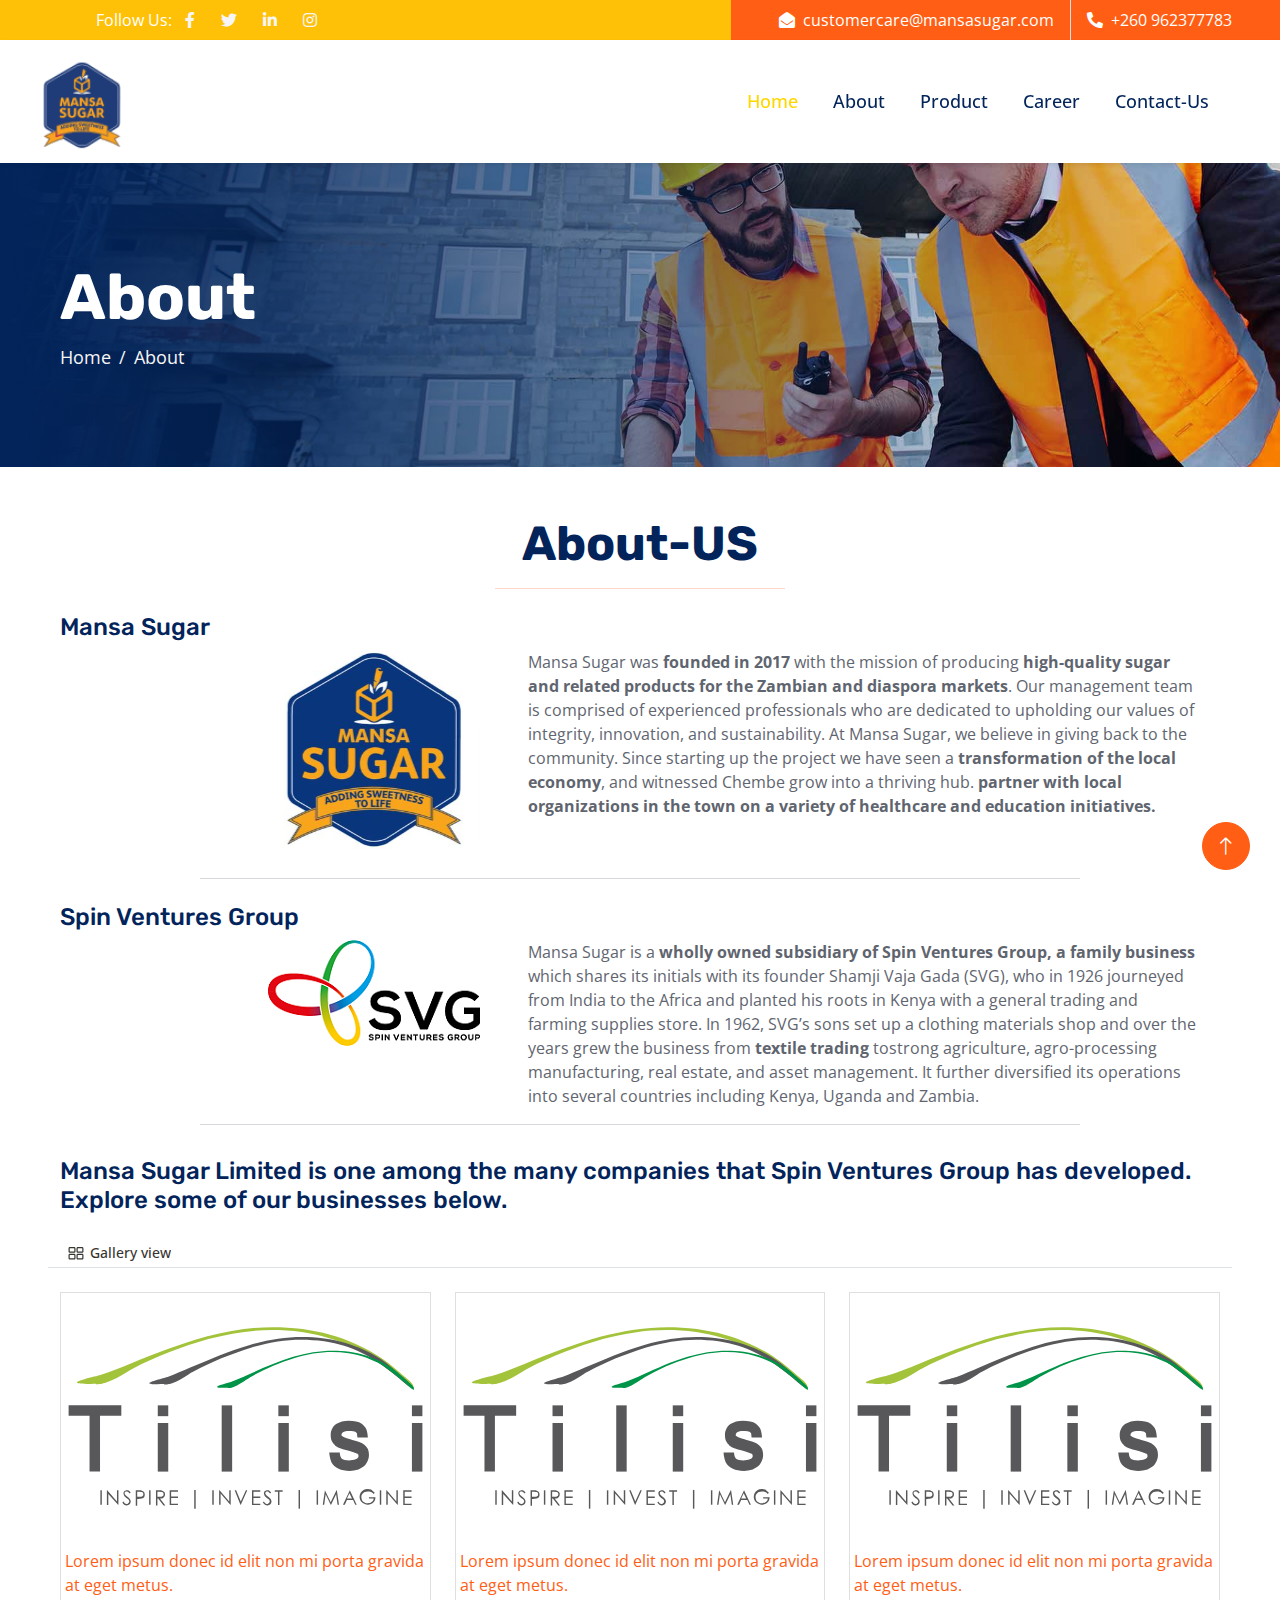
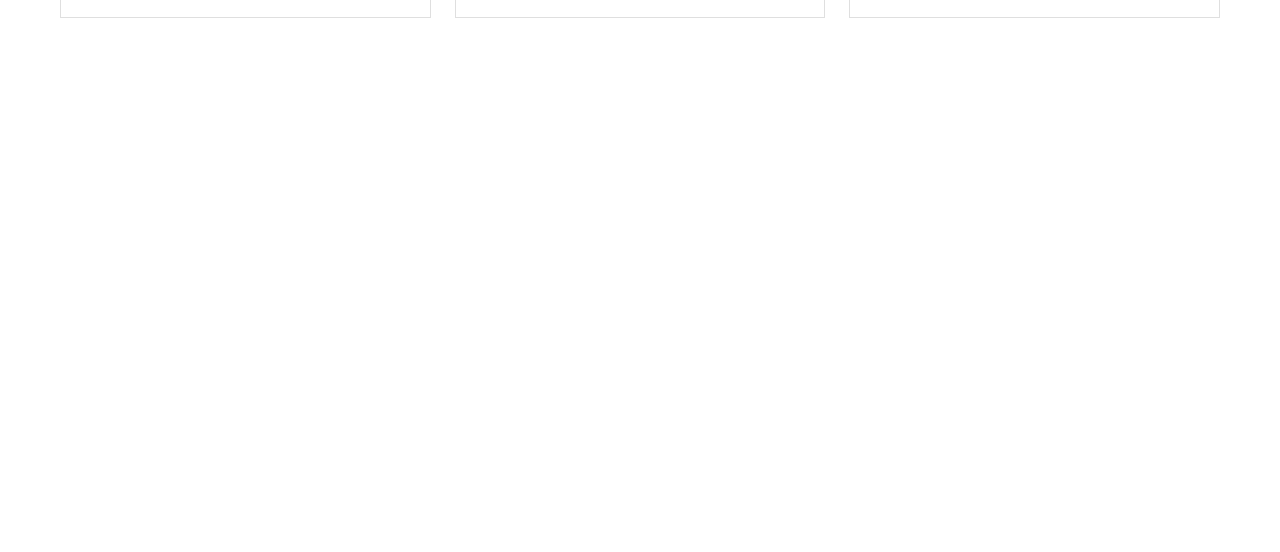
==== about.html @ eae618c6 "Initial commit" ====
<!DOCTYPE html>
<html lang="en">
  <head>
    <meta charset="utf-8" />
    <title>Welcome to Mansa Sugar Portal</title>
    <meta content="width=device-width, initial-scale=1.0" name="viewport" />
    <meta content="" name="keywords" />
    <meta content="" name="description" />

    <!-- Favicon -->
    <link href="img/favicon.ico" rel="icon" />

    <!-- Google Web Fonts -->
    <link rel="preconnect" href="https://fonts.googleapis.com" />
    <link rel="preconnect" href="https://fonts.gstatic.com" crossorigin />
    <link
      href="https://fonts.googleapis.com/css2?family=Open+Sans:wght@400;500;600&family=Rubik:wght@500;600;700&display=swap"
      rel="stylesheet"
    />

    <!-- Icon Font Stylesheet -->
    <link
      href="https://cdnjs.cloudflare.com/ajax/libs/font-awesome/5.10.0/css/all.min.css"
      rel="stylesheet"
    />
    <link
      href="https://cdn.jsdelivr.net/npm/bootstrap-icons@1.4.1/font/bootstrap-icons.css"
      rel="stylesheet"
    />

    <!-- Libraries Stylesheet -->
    <link href="lib/animate/animate.min.css" rel="stylesheet" />
    <link href="lib/owlcarousel/assets/owl.carousel.min.css" rel="stylesheet" />

    <!-- Customized Bootstrap Stylesheet -->
    <link href="css/bootstrap.min.css" rel="stylesheet" />

    <!-- Template Stylesheet -->
    <link href="css/style.css" rel="stylesheet" />
  </head>

  <body>
    <!-- Topbar Start -->
    <div
      class="container-fluid bg-warning ps-5 pe-0 d-none d-lg-block sticky-top"
    >
      <div class="row gx-0">
        <div class="col-lg-6 ps-5 text-start">
          <div class="h-100 d-inline-flex align-items-center text-white">
            <span>Follow Us:</span>
            <a
              class="btn btn-link text-light"
              href="https://www.facebook.com/mansasugar/"
              ><i class="fab fa-facebook-f"></i
            ></a>
            <a class="btn btn-link text-light" href=""
              ><i class="fab fa-twitter"></i
            ></a>
            <a
              class="btn btn-link text-light"
              href="https://www.linkedin.com/company/mansa-sugar-limited/"
              ><i class="fab fa-linkedin-in"></i
            ></a>
            <a
              class="btn btn-link text-light"
              href="https://www.instagram.com/mansasugarlimited/"
              ><i class="fab fa-instagram"></i
            ></a>
          </div>
        </div>
        <div class="col-md-6 text-center text-lg-end">
          <div
            class="position-relative d-inline-flex align-items-center bg-primary text-white top-shape px-5"
          >
            <div class="me-3 pe-3 border-end py-2">
              <p class="m-0">
                <i class="fa fa-envelope-open me-2"></i
                >customercare@mansasugar.com
              </p>
            </div>
            <div class="py-2">
              <p class="m-0">
                <i class="fa fa-phone-alt me-2"></i>+260 962377783
              </p>
            </div>
          </div>
        </div>
      </div>
    </div>
    <!-- Topbar End -->
    <!-- navbar section -->
    <nav
      class="navbar navbar-expand-lg navbar-light bg-white p-2 shadow-sm sticky-top"
    >
      <div class="container-fluid my-3">
        <a href="index.html" class="navbar-brand p-0">
          <h1 class="m-0 text-uppercase text-primary">
            <img id="brand-img" src="img/logo.png" style="height: 112px" />
          </h1>
        </a>
        <button
          class="navbar-toggler"
          type="button"
          data-bs-toggle="collapse"
          data-bs-target="#navbarSupportedContent"
          aria-controls="navbarSupportedContent"
          aria-
          expanded="false"
          aria-label="Toggle navigation"
        >
          <span class="navbar-toggler-icon"></span>
        </button>
        <div class="collapse navbar-collapse" id="navbarSupportedContent">
          <ul class="navbar-nav ms-auto me-3">
            <li class="nav-item">
              <a class="nav-link active" aria-current="page" href="index.html"
                >Home</a
              >
            </li>

            <li class="nav-item">
              <a class="nav-link" href="about.html"> About</a>
            </li>

            <li class="nav-item">
              <a class="nav-link" href="product.html">Product</a>
            </li>

            <!-- <li class="nav-item">
              <a class="nav-link" href="project.html">Project</a>
            </li> -->



            <li class="nav-item">
              <a class="nav-link" href="career.html">Career</a>
            </li>

            <li class="nav-item">
              <a class="nav-link" href="contact.html">Contact-Us</a>
            </li>

            <!-- <li class="nav-item">
              <a class="nav-link" href="faq.html">FAQs</a>
            </li> -->
          </ul>
        </div>
      </div>
    </nav>

    <!-- Page Header Start -->
    <div
      class="container-fluid page-header py-5 mb-5 wow fadeIn"
      data-wow-delay="0.1s"
    >
      <div class="container py-5">
        <h1 class="display-3 text-white animated slideInRight">About</h1>
        <nav aria-label="breadcrumb">
          <ol class="breadcrumb animated slideInRight mb-0">
            <li class="breadcrumb-item"><a href="#">Home</a></li>
            <!-- <li class="breadcrumb-item"><a href="#">Pages</a></li> -->
            <li class="breadcrumb-item active" aria-current="Home">About</li>
          </ol>
        </nav>
      </div>
    </div>
    <!-- Page Header End -->

    <!-- second about -->
    <section id="about">
      <div class="container">
        <h1 class="display-5 mb-0 text-center">About-US</h1>
        <hr class="w-25 mx-auto bg-primary" />
      </div>

      <div class="container">
        <h6 class="display-5 mb-0 py-2 mansa-head">Mansa Sugar</h6>
      </div>

      <div class="container about">
        <img src="img/logo3.png" alt="" class="px-5" />

        <div class="right-about">
          Mansa Sugar was <strong>founded in 2017</strong> with the mission of
          producing
          <strong
            >high-quality sugar and related products for the Zambian and
            diaspora markets</strong
          >. Our management team is comprised of experienced professionals who
          are dedicated to upholding our values of integrity, innovation, and
          sustainability. At Mansa Sugar, we believe in giving back to the
          community. Since starting up the project we have seen a
          <strong>transformation of the local economy</strong>, and witnessed
          Chembe grow into a thriving hub.
          <strong>
            partner with local organizations in the town on a variety of
            healthcare and education initiatives.</strong
          >
        </div>
      </div>
      <hr />

      <div class="container">
        <h6 class="display-5 mb-0 py-2 mansa-head">Spin Ventures Group</h6>
      </div>

      <div class="container about">
        <img src="img/svg6.png" alt="" class="px-5" />

        <div class="right-about">
          Mansa Sugar is a
          <strong
            >wholly owned subsidiary of Spin Ventures Group, a family
            business</strong
          >
          which shares its initials with its founder Shamji Vaja Gada (SVG), who
          in 1926 journeyed from India to the Africa and planted his roots in
          Kenya with a general trading and farming supplies store. In 1962,
          SVG’s sons set up a clothing materials shop and over the years grew
          the business from <strong>textile trading</strong> tostrong
          agriculture, agro-processing manufacturing, real estate, and asset
          management. It further diversified its operations into several
          countries including Kenya, Uganda and Zambia.
        </div>
      </div>
      <hr />

      <div class="container py-3">
        <h6>
          Mansa Sugar Limited is one among the many companies that Spin Ventures
          Group has developed. Explore some of our businesses below.
        </h6>
      </div>

      <div class="container">
        <!-- <i class="fas fa-images py-3" style="font-size: 36px">Gallery</i> -->
        <div class="container"></div>
        <div
          role="tab"
          tabindex="0"
          aria-selected="true"
          style="
            user-select: none;
            transition: background 20ms ease-in 0s;
            cursor: pointer;
            display: flex;
            align-items: center;
            flex-shrink: 0;
            white-space: nowrap;
            height: 28px;
            border-radius: 4px;
            font-size: 14px;
            line-height: 1.2;
            min-width: 0px;
            padding-left: 8px;
            padding-right: 8px;
            color: rgb(55, 53, 47);
            font-weight: 500;
            max-width: 220px;
          "
        >
          <svg
            role="graphics-symbol"
            viewBox="0 0 16 16"
            class="collectionGallery"
            style="
              width: 16px;
              height: 16px;
              display: block;
              fill: rgb(55, 53, 47);
              flex-shrink: 0;
              margin-right: 6px;
            "
          >
            <path
              d="M2.0542 7.75952H5.96973C7.00464 7.75952 7.50562 7.25854 7.50562 6.19727V3.58691C7.50562 2.53223 7.00464 2.03125 5.96973 2.03125H2.0542C1.01929 2.03125 0.518311 2.53223 0.518311 3.58691V6.19727C0.518311 7.25854 1.01929 7.75952 2.0542 7.75952ZM10.0303 7.75952H13.9392C14.9741 7.75952 15.4751 7.25854 15.4751 6.19727V3.58691C15.4751 2.53223 14.9741 2.03125 13.9392 2.03125H10.0303C8.98877 2.03125 8.48779 2.53223 8.48779 3.58691V6.19727C8.48779 7.25854 8.98877 7.75952 10.0303 7.75952ZM2.06079 6.55322C1.83008 6.55322 1.71802 6.44116 1.71802 6.20386V3.58032C1.71802 3.34961 1.83008 3.23755 2.06079 3.23755H5.96313C6.18726 3.23755 6.30591 3.34961 6.30591 3.58032V6.20386C6.30591 6.44116 6.18726 6.55322 5.96313 6.55322H2.06079ZM10.0369 6.55322C9.79956 6.55322 9.69409 6.44116 9.69409 6.20386V3.58032C9.69409 3.34961 9.79956 3.23755 10.0369 3.23755H13.9392C14.1633 3.23755 14.2754 3.34961 14.2754 3.58032V6.20386C14.2754 6.44116 14.1633 6.55322 13.9392 6.55322H10.0369ZM2.0542 14.4634H5.96973C7.00464 14.4634 7.50562 13.969 7.50562 12.9077V10.2974C7.50562 9.24268 7.00464 8.7417 5.96973 8.7417H2.0542C1.01929 8.7417 0.518311 9.24268 0.518311 10.2974V12.9077C0.518311 13.969 1.01929 14.4634 2.0542 14.4634ZM10.0303 14.4634H13.9392C14.9741 14.4634 15.4751 13.969 15.4751 12.9077V10.2974C15.4751 9.24268 14.9741 8.7417 13.9392 8.7417H10.0303C8.98877 8.7417 8.48779 9.24268 8.48779 10.2974V12.9077C8.48779 13.969 8.98877 14.4634 10.0303 14.4634ZM2.06079 13.2637C1.83008 13.2637 1.71802 13.1516 1.71802 12.9143V10.2974C1.71802 10.0601 1.83008 9.94141 2.06079 9.94141H5.96313C6.18726 9.94141 6.30591 10.0601 6.30591 10.2974V12.9143C6.30591 13.1516 6.18726 13.2637 5.96313 13.2637H2.06079ZM10.0369 13.2637C9.79956 13.2637 9.69409 13.1516 9.69409 12.9143V10.2974C9.69409 10.0601 9.79956 9.94141 10.0369 9.94141H13.9392C14.1633 9.94141 14.2754 10.0601 14.2754 10.2974V12.9143C14.2754 13.1516 14.1633 13.2637 13.9392 13.2637H10.0369Z"
            ></path>
          </svg>
          <span
            style="
              white-space: nowrap;
              overflow: hidden;
              text-overflow: ellipsis;
              margin-top: 1px;
            "
            >Gallery view</span
          >
        </div>

         <div class="row py-3 border-top">
          <div class="col-md-4 d-flex align-items-stretch py-2">
            <div class="img-thumbnail card w-100">
              <a href="/w3images/lights.jpg" target="_blank">
                <img
                  class="mx-auto d-block"
                  src="img/gallary/g1-plc-logo.svg"
                  alt="Lights"
                />
                <div class="caption">
                  <p>
                    Lorem ipsum donec id elit non mi porta gravida at eget
                    metus.
                  </p>
                </div>
              </a>
            </div>
          </div>
          <div class="col-md-4 d-flex align-items-stretch py-2">
            <div class="img-thumbnail card w-100">
              <a href="/w3images/lights.jpg" target="_blank">
                <img
                  class="mx-auto d-block"
                  src="img/gallary/g1-plc-logo.svg"
                  alt="Lights"
                />
                <div class="caption">
                  <p>
                    Lorem ipsum donec id elit non mi porta gravida at eget
                    metus.
                  </p>
                </div>
              </a>
            </div>
          </div>
          <div class="col-md-4 d-flex align-items-stretch py-2">
            <div class="img-thumbnail card w-100">
              <a href="/w3images/lights.jpg" target="_blank">
                <img
                  class="mx-auto d-block"
                  src="img/gallary/g1-plc-logo.svg"
                  alt="Lights"
                />
                <div class="caption">
                  <p>
                    Lorem ipsum donec id elit non mi porta gravida at eget
                    metus.
                  </p>
                </div>
              </a>
            </div>
          </div> 
          
        </div>

  
        </div>


      </div>
    </section>

    <!-- end second about -->

    <!-- Footer Start -->
    <div
      class="container-fluid bg-dark footer mt-5 py-5 wow fadeIn"
      data-wow-delay="0.1s"
      style="visibility: visible; animation-delay: 0.1s; animation-name: fadeIn"
    >
      <div class="container py-5">
        <div class="row g-5">
          <div class="col-lg-3 col-md-6">
            <h5 class="text-white mb-4">Our Office</h5>
            <p class="mb-2">
              <i class="fa fa-map-marker-alt me-3"></i>Mansa Sugar Limited.
              Chembe, Mansa, Luapula Province, Zambia.
            </p>
            <p class="mb-2">
              <i class="fa fa-phone-alt me-3"></i> +260 962377783
            </p>
            <p class="mb-2">
              <i class="fa fa-envelope me-3"></i>customercare@mansasugar.com
            </p>
            <div class="d-flex pt-3">
              <a
                class="btn btn-square btn-primary rounded-circle me-2"
                href="https://www.instagram.com/mansasugarlimited/"
                ><i class="fab fa-instagram"></i
              ></a>
              <a
                class="btn btn-square btn-primary rounded-circle me-2"
                href="https://www.facebook.com/mansasugar/"
                ><i class="fab fa-facebook-f"></i
              ></a>
              <a class="btn btn-square btn-primary rounded-circle me-2" href=""
                ><i class="fab fa-youtube"></i
              ></a>
              <a
                class="btn btn-square btn-primary rounded-circle me-2"
                href="https://www.linkedin.com/company/mansa-sugar-limited"
                ><i class="fab fa-linkedin-in"></i
              ></a>
            </div>
          </div>
          <div class="col-lg-3 col-md-6">
            <h5 class="text-white mb-4">Quick Links</h5>
            <a class="btn btn-link" href="">About Us</a>
            <a class="btn btn-link" href="">Contact Us</a>
            <a class="btn btn-link" href="">Our Services</a>
            <a class="btn btn-link" href="">Terms &amp; Condition</a>
            <a class="btn btn-link" href="">Support</a>
          </div>
          <div class="col-lg-3 col-md-6">
            <h5 class="text-white mb-4">Business Hours</h5>
            <p class="mb-1">Monday - Friday</p>
            <h6 class="text-light">09:00 am - 07:00 pm</h6>
            <p class="mb-1">Saturday</p>
            <h6 class="text-light">09:00 am - 12:00 pm</h6>
            <p class="mb-1">Sunday</p>
            <h6 class="text-light">Closed</h6>
          </div>
          <div class="col-lg-3 col-md-6">
            <h5 class="text-white mb-4">Newsletter</h5>
            <p>Dolor amet sit justo amet elitr clita ipsum elitr est.</p>
            <div class="position-relative w-100">
              <input
                class="form-control bg-transparent w-100 py-3 ps-4 pe-5"
                type="text"
                placeholder="Your email"
              />
              <button
                type="button"
                class="btn btn-primary py-2 position-absolute top-0 end-0 mt-2 me-2"
              >
                SignUp
              </button>
            </div>
          </div>
        </div>
      </div>
    </div>
    <!-- Footer End -->

    <!-- Copyright Start -->

    <!-- Copyright End -->
    <!-- Back to Top -->
    <a
      href="#"
      class="btn btn-lg btn-primary btn-lg-square rounded-circle back-to-top"
      ><i class="bi bi-arrow-up"></i
    ></a>

    <!-- JavaScript Libraries -->
    <script src="https://code.jquery.com/jquery-3.4.1.min.js"></script>
    <script src="https://cdn.jsdelivr.net/npm/bootstrap@5.0.0/dist/js/bootstrap.bundle.min.js"></script>
    <script src="lib/wow/wow.min.js"></script>
    <script src="lib/easing/easing.min.js"></script>
    <script src="lib/waypoints/waypoints.min.js"></script>
    <script src="lib/owlcarousel/owl.carousel.min.js"></script>
    <script src="lib/counterup/counterup.min.js"></script>

    <!-- Template Javascript -->
    <script src="js/main.js"></script>
  </body>
</html>
---- css/style.css ----
/********** Template CSS **********/
:root {
  --primary: #ffd700;
  --secondary: #5f656f;
  --light: #f5f5f5;
  --dark: #02245b;
}

.back-to-top {
  position: fixed;
  display: none;
  right: 30px;
  bottom: 30px;
  z-index: 99;
}

h1,
h2,
.h1,
.h2,
.fw-bold {
  font-weight: 700 !important;
}

h3,
h4,
.h3,
.h4,
.fw-medium {
  font-weight: 600 !important;
}

h5,
h6,
.h5,
.h6,
.fw-semi-bold {
  font-weight: 500 !important;
}

/*** Spinner ***/
#spinner {
  opacity: 0;
  visibility: hidden;
  transition: opacity 0.5s ease-out, visibility 0s linear 0.5s;
  z-index: 99999;
}

#spinner.show {
  transition: opacity 0.5s ease-out, visibility 0s linear 0s;
  visibility: visible;
  opacity: 1;
}

/*** Button ***/
.btn {
  transition: 0.5s;
  font-weight: 500;
}

.btn-primary,
.btn-outline-primary:hover {
  color: #ffffff;
}

.btn-square {
  width: 38px;
  height: 38px;
}

.btn-sm-square {
  width: 32px;
  height: 32px;
}

.btn-lg-square {
  width: 48px;
  height: 48px;
}

.btn-square,
.btn-sm-square,
.btn-lg-square {
  padding: 0;
  display: flex;
  align-items: center;
  justify-content: center;
  font-weight: normal;
}

.topbar-right {
  position: relative;
  background: #02245b;
}

.topbar-right::before {
  position: absolute;
  content: "";
  width: 30px;
  height: 100%;
  top: 0;
  left: -15px;
  transform: skewX(-30deg);
  background-color: #02245b;
}

/*** Navbar ***/
.navbar.sticky-top {
  top: -100px;
  transition: 0.5s;
}

.navbar .navbar-brand {
  position: relative;
  padding-right: 50px;
  height: 75px;
  display: flex;
  align-items: center;
  background: var(--primary);
}

#brand-img {
  transition: transform 0.3s, filter 0.3s; /* Transition for transform and filter properties */
}

#brand-img:hover {
  transform: scale(1.1); /* Increase the size on hover */
  filter: drop-shadow(
    0px 4px 4px rgba(0, 0, 0, 0.25)
  ); /* Add a subtle drop shadow */
}
/* .navbar .navbar-brand::after {
  position: absolute;
  content: "";
  width: 50px;
  height: 100%;
  top: 0;
  right: -25px;
  transform: skewX(-30deg);
  background-color: var(--primary);
} */

.navbar .navbar-nav .nav-link {
  margin-right: 35px;
  padding: 20px 0;
  color: var(--dark);
  font-size: 18px;
  font-weight: 500;
  outline: none;
}

.navbar .navbar-nav .nav-link:hover,
.navbar .navbar-nav .nav-link.active {
  color: var(--primary);
}

/* Styling for Phone devices */
@media only screen and (max-width: 768px) {
  #link-about {
    margin-bottom: -20px;
  }
}

/* Styling for Laptop devices */
@media only screen and (min-width: 769px) {
  #link-about {
    margin-right: -5px;
  }
}

.navbar .dropdown-toggle::after {
  border: none;
  content: "\f107";
  font-family: "Font Awesome 5 Free";
  font-weight: 900;
  vertical-align: middle;
  margin-left: 8px;
}

@media (max-width: 991.98px) {
  .navbar .navbar-nav .nav-link {
    margin-right: 0;
    padding: 10px 0;
  }

  .navbar .navbar-nav {
    border-top: 1px solid #eeeeee;
  }
}

@media (min-width: 992px) {
  .navbar .nav-item .dropdown-menu {
    display: block;
    border: none;
    margin-top: 0;
    top: 150%;
    opacity: 0;
    visibility: hidden;
    transition: 0.5s;
  }

  .navbar .nav-item:hover .dropdown-menu {
    top: 100%;
    visibility: visible;
    transition: 0.5s;
    opacity: 1;
  }
}

/*** Header ***/
.carousel-caption {
  top: 0;
  left: 0;
  right: 0;
  bottom: 0;
  display: flex;
  align-items: center;
  background: linear-gradient(
    to right,
    rgba(0, 0, 0, 0.05) 0%,
    rgba(2, 36, 91, 0) 100%
  );
  z-index: 1;
}

.carousel-control-prev,
.carousel-control-next {
  width: 15%;
}

.carousel-control-prev-icon,
.carousel-control-next-icon {
  width: 3.5rem;
  height: 3.5rem;
  background-color: var(--primary);
  border: 15px solid var(--primary);
  border-radius: 3.5rem;
}

@media (max-width: 768px) {
  #header-carousel .carousel-item {
    position: relative;
    min-height: 450px;
  }

  #header-carousel .carousel-item img {
    position: absolute;
    width: 100%;
    height: 70% !important;
    object-fit: cover;
  }
}

.page-header {
  background: linear-gradient(
      to right,
      rgba(2, 36, 91, 1) 0%,
      rgba(2, 36, 91, 0) 100%
    ),
    url(../img/carousel-2.jpg) center center no-repeat;
  background-size: cover;
}

.page-header .breadcrumb-item + .breadcrumb-item::before {
  color: var(--light);
}

.page-header .breadcrumb-item,
.page-header .breadcrumb-item a {
  font-size: 18px;
  color: var(--light);
}

/*** Facts ***/
.facts {
  position: relative;
  margin: 6rem 0;
  background: #000;
}

.facts .border {
  border-color: rgba(255, 255, 255, 0.1) !important;
}

/*** Features ***/
.btn-play {
  position: absolute;
  top: 50%;
  right: -30px;
  transform: translateY(-50%);
  display: block;
  box-sizing: content-box;
  width: 16px;
  height: 26px;
  border-radius: 100%;
  border: none;
  outline: none !important;
  padding: 18px 20px 20px 28px;
  background: var(--primary);
}

@media (max-width: 992px) {
  .btn-play {
    left: 50%;
    right: auto;
    transform: translate(-50%, -50%);
  }
}

.btn-play:before {
  content: "";
  position: absolute;
  z-index: 0;
  left: 50%;
  top: 50%;
  transform: translateX(-50%) translateY(-50%);
  display: block;
  width: 60px;
  height: 60px;
  background: var(--primary);
  border-radius: 100%;
  animation: pulse-border 1500ms ease-out infinite;
}

.btn-play:after {
  content: "";
  position: absolute;
  z-index: 1;
  left: 50%;
  top: 50%;
  transform: translateX(-50%) translateY(-50%);
  display: block;
  width: 60px;
  height: 60px;
  background: var(--primary);
  border-radius: 100%;
  transition: all 200ms;
}

.btn-play span {
  display: block;
  position: relative;
  z-index: 3;
  width: 0;
  height: 0;
  left: -1px;
  border-left: 16px solid #ffffff;
  border-top: 11px solid transparent;
  border-bottom: 11px solid transparent;
}

@keyframes pulse-border {
  0% {
    transform: translateX(-50%) translateY(-50%) translateZ(0) scale(1);
    opacity: 1;
  }

  100% {
    transform: translateX(-50%) translateY(-50%) translateZ(0) scale(2);
    opacity: 0;
  }
}

.modal-video .modal-dialog {
  position: relative;
  max-width: 800px;
  margin: 60px auto 0 auto;
}

.modal-video .modal-body {
  position: relative;
  padding: 0px;
}

.modal-video .close {
  position: absolute;
  width: 30px;
  height: 30px;
  right: 0px;
  top: -30px;
  z-index: 999;
  font-size: 30px;
  font-weight: normal;
  color: #ffffff;
  background: #000000;
  opacity: 1;
}

/*** Service ***/
.service-item {
  position: relative;
  margin: 65px 0 25px 0;
  box-shadow: 0 0 45px rgba(0, 0, 0, 0.07);
}

.service-item .service-img {
  position: absolute;
  padding: 12px;
  width: 130px;
  height: 130px;
  top: -65px;
  left: 50%;
  transform: translateX(-50%);
  background: #ffffff;
  box-shadow: 0 0 45px rgba(0, 0, 0, 0.09);
  z-index: 2;
}

.service-item .service-detail {
  position: absolute;
  width: 100%;
  height: 100%;
  top: 0;
  left: 0;
  overflow: hidden;
  z-index: 1;
}

.service-item .service-title {
  position: absolute;
  padding: 65px 30px 25px 30px;
  width: 100%;
  height: 100%;
  top: 0;
  left: 0;
  display: flex;
  flex-direction: column;
  align-items: center;
  justify-content: center;
  text-align: center;
  background: #ffffff;
  transition: 0.5s;
}

.service-item:hover .service-title {
  top: -100%;
}

.service-item .service-text {
  position: absolute;
  overflow: hidden;
  padding: 65px 30px 25px 30px;
  width: 100%;
  height: 100%;
  top: 100%;
  left: 0;
  display: flex;
  align-items: center;
  text-align: center;
  background: rgba(2, 36, 91, 0.7);
  transition: 0.5s;
}

.service-item:hover .service-text {
  top: 0;
}

.service-item .service-text::before {
  position: absolute;
  content: "";
  width: 100%;
  height: 100px;
  top: -100%;
  left: 0;
  transform: skewY(-12deg);
  background: #ffffff;
  transition: 0.5s;
}

.service-item:hover .service-text::before {
  top: -55px;
}

.service-item .btn {
  position: absolute;
  width: 130px;
  height: 50px;
  left: 50%;
  bottom: -25px;
  transform: translateX(-50%);
  display: flex;
  align-items: center;
  justify-content: center;
  color: var(--secondary);
  background: #ffffff;
  border: none;
  box-shadow: 0 0 45px rgba(0, 0, 0, 0.09);
  z-index: 2;
}

.service-item .btn:hover {
  color: #ffffff;
  background: var(--primary);
}

/*** Project ***/
.project-carousel {
  position: relative;
  background: var(--dark);
}

.project-item {
  position: relative;
  display: block;
}

.project-item img {
  transition: 0.5s;
}

.project-item:hover img,
.project-carousel .owl-item.center img {
  margin-top: -60px;
}

.project-item .project-title {
  position: absolute;
  padding: 0 15px;
  width: 100%;
  height: 80px;
  bottom: -110px;
  left: 0;
  display: flex;
  align-items: center;
  justify-content: center;
  text-align: center;
  background: var(--dark);
  transition: 0.5s;
}

.project-item:hover .project-title,
.project-carousel .owl-item.center .project-title {
  bottom: -60px;
}

.project-item .project-title::before {
  position: absolute;
  content: "";
  width: 100%;
  height: 30px;
  top: -15px;
  left: 0;
  transform: skewY(-5deg);
  background: var(--dark);
  transition: 0.5s;
}

.project-carousel .owl-nav {
  position: absolute;
  width: 100%;
  height: 45px;
  top: 50%;
  left: 0;
  transform: translateY(-50%);
  display: flex;
  justify-content: space-between;
  transition: 0.5s;
  opacity: 0;
  z-index: 1;
}

.project-carousel:hover .owl-nav {
  opacity: 1;
}

.project-carousel .owl-nav .owl-prev,
.project-carousel .owl-nav .owl-next {
  margin: 0 30px;
  width: 45px;
  height: 45px;
  display: flex;
  align-items: center;
  justify-content: center;
  color: #ffffff;
  background: var(--primary);
  border-radius: 45px;
  font-size: 22px;
  transition: 0.5s;
}

/*** Team ***/
.team-item .team-social {
  position: absolute;
  width: 100%;
  height: 100%;
  top: 0;
  left: -100%;
  display: flex;
  align-items: center;
  background: var(--primary);
  transition: 0.5s;
}

.team-item:hover .team-social {
  left: 0;
}

/*** Testimonial ***/
.testimonial-carousel::before {
  position: absolute;
  content: "";
  top: 0;
  left: 0;
  height: 100%;
  width: 0;
  background: linear-gradient(
    to right,
    rgba(255, 255, 255, 1) 0%,
    rgba(255, 255, 255, 0) 100%
  );
  z-index: 1;
}

.testimonial-carousel::after {
  position: absolute;
  content: "";
  top: 0;
  right: 0;
  height: 100%;
  width: 0;
  background: linear-gradient(
    to left,
    rgba(255, 255, 255, 1) 0%,
    rgba(255, 255, 255, 0) 100%
  );
  z-index: 1;
}

@media (min-width: 768px) {
  .testimonial-carousel::before,
  .testimonial-carousel::after {
    width: 200px;
  }
}

@media (min-width: 992px) {
  .testimonial-carousel::before,
  .testimonial-carousel::after {
    width: 300px;
  }
}

.testimonial-carousel .owl-nav {
  position: absolute;
  width: 350px;
  top: 20px;
  left: 50%;
  transform: translateX(-50%);
  display: flex;
  justify-content: space-between;
  opacity: 0;
  transition: 0.5s;
  z-index: 1;
}

.testimonial-carousel:hover .owl-nav {
  width: 300px;
  opacity: 1;
}

.testimonial-carousel .owl-nav .owl-prev,
.testimonial-carousel .owl-nav .owl-next {
  position: relative;
  color: var(--primary);
  font-size: 45px;
  transition: 0.5s;
}

.testimonial-carousel .owl-nav .owl-prev:hover,
.testimonial-carousel .owl-nav .owl-next:hover {
  color: var(--dark);
}

.testimonial-carousel .testimonial-img img {
  width: 100px;
  height: 100px;
}

.testimonial-carousel .testimonial-img .btn-square {
  position: absolute;
  bottom: -19px;
  left: 50%;
  transform: translateX(-50%);
}

.testimonial-carousel .owl-item .testimonial-text {
  margin-bottom: 30px;
  box-shadow: 0 0 45px rgba(0, 0, 0, 0.08);
  transform: scale(0.8);
  transition: 0.5s;
}

.testimonial-carousel .owl-item.center .testimonial-text {
  transform: scale(1);
}

/*** Footer ***/
.footer {
  color: #b0b9ae;
}

.footer .btn.btn-link {
  display: block;
  margin-bottom: 5px;
  padding: 0;
  text-align: left;
  color: #b0b9ae;
  font-weight: normal;
  text-transform: capitalize;
  transition: 0.3s;
}

.footer .btn.btn-link::before {
  position: relative;
  content: "\f105";
  font-family: "Font Awesome 5 Free";
  font-weight: 900;
  margin-right: 10px;
}

.footer .btn.btn-link:hover {
  color: var(--light);
  letter-spacing: 1px;
  box-shadow: none;
}

.copyright {
  color: #b0b9ae;
  border-top: 1px solid rgba(255, 255, 255, 0.1);
}

/* rishikes css */

#product {
  background-color: #f6f8fa;
}

#contact {
  background-color: #f6f8fa;
  padding-top: 5px;
  padding-bottom: 5px;
  box-shadow: 1px 1px 10px rgba(0, 0, 0, 0.2);
}

/* @media only screen and (max-width: 768px) {
  #contact {
    border-bottom: 1px solid #ccc; 
    padding-bottom: 10px; 
  }
} */

/* Styling for Laptop devices */
/* @media only screen and (min-width: 769px) {
  # {
    margin-left: 0px;
  }
} */

/* Responsive header */
header {
  text-align: center;
  background-color: #333;
  color: white;
  padding: 1em;
}

/* Main content container */
main {
  padding: 2em;
}

/* Contact form styles */
.contact-form {
  max-width: 500px;
  margin: 0 auto;
}

form {
  display: grid;
  gap: 1em;
}

label {
  font-weight: bold;
}

input,
textarea {
  width: 100%;
  padding: 0.5em;
  border: 1px solid #ccc;
  border-radius: 4px;
}

button {
  background-color: #333;
  color: white;
  padding: 0.5em 1em;
  border: none;
  border-radius: 4px;
  cursor: pointer;
}

/* Responsive footer */
footer {
  text-align: center;
  padding: 1em;
  background-color: #f4f4f4;
}

#produc {
  box-shadow: 1px 1px 10px rgba(0, 0, 0, 0.2);
}

/* career  */

/* Responsive header */
header {
  text-align: center;
  background-color: #333;
  color: white;
  padding: 1em;
}

/* Main content container */
main {
  padding: 2em;
}

/* Job listing styles */
.job-listing {
  max-width: 800px;
  margin: 0 auto;
}

.job {
  border: 1px solid #ddd;
  padding: 1em;
  margin-bottom: 1em;
}

.job h3 {
  margin-top: 0;
}

.apply-button {
  display: inline-block;
  background-color: #333;
  color: white;
  padding: 0.5em 1em;
  text-decoration: none;
  border-radius: 4px;
}

.apply-button:hover {
  background-color: #444;
}

/* Responsive footer */
footer {
  text-align: center;
  padding: 1em;
  background-color: #f4f4f4;
}

/* # about */

.container {
  padding: 0 20px; /* Default padding for smaller screens */
  margin: 0 auto;
  max-width: 1200px; /* Maximum width of the container */
}

.content {
  display: flex;
  align-items: center;
  padding: 100px 0; /* Padding for laptops */
}

.image {
  flex: 1;
  text-align: center;
}

.image img {
  max-width: 100%;
  height: auto;
}

.text {
  flex: 1;
  text-align: center;
  padding: 0 20px; /* Add padding for content */
}

/* Media Query for Tablets and Larger Devices */
@media (min-width: 768px) {
  .content {
    padding: 0; /* Remove padding for tablets and larger */
  }

  .text {
    text-align: left;
    padding: 0 20px; /* Adjust padding for larger screens */
  }
}

/* cards */

.main {
  .container {
    display: grid;
    grid-template-columns: repeat(3, 1fr);
    grid-gap: 1rem;
    justify-content: center;
    align-items: center;
  }

  .card {
    color: wheat;
    border-radius: 2px;
    background: darkblue;
    box-shadow: black;

    &-image {
      position: relative;
      display: block;
      width: 100%;
      padding-top: 70%;
      background: wheat;

      img {
        display: block;
        position: absolute;
        top: 0;
        left: 0;
        width: 100%;
        height: 100%;
        object-fit: cover;
      }
    }
  }
}

@media only screen and (max-width: 600px) {
  .main {
    .container {
      display: grid;
      grid-template-columns: 1fr;
      grid-gap: 1rem;
    }
  }
}

/* about page css */
#about h6 {
  font-size: x-large;
}
.about {
  display: flex;
}

.about img {
  height: 100%;
  width: 100%;
}

@media (max-width: 768px) {
  .about {
    display: flex;
    flex-direction: column;
  }
}

/*  Large devices (desktops, 992px and up) */
@media (min-width: 992px) {
  .about {
    margin-left: 200px;
    padding-right: 200px;
  }
}

@media (min-width: 992px) {
  hr {
    margin-left: 200px;
    margin-right: 200px;
  }
}
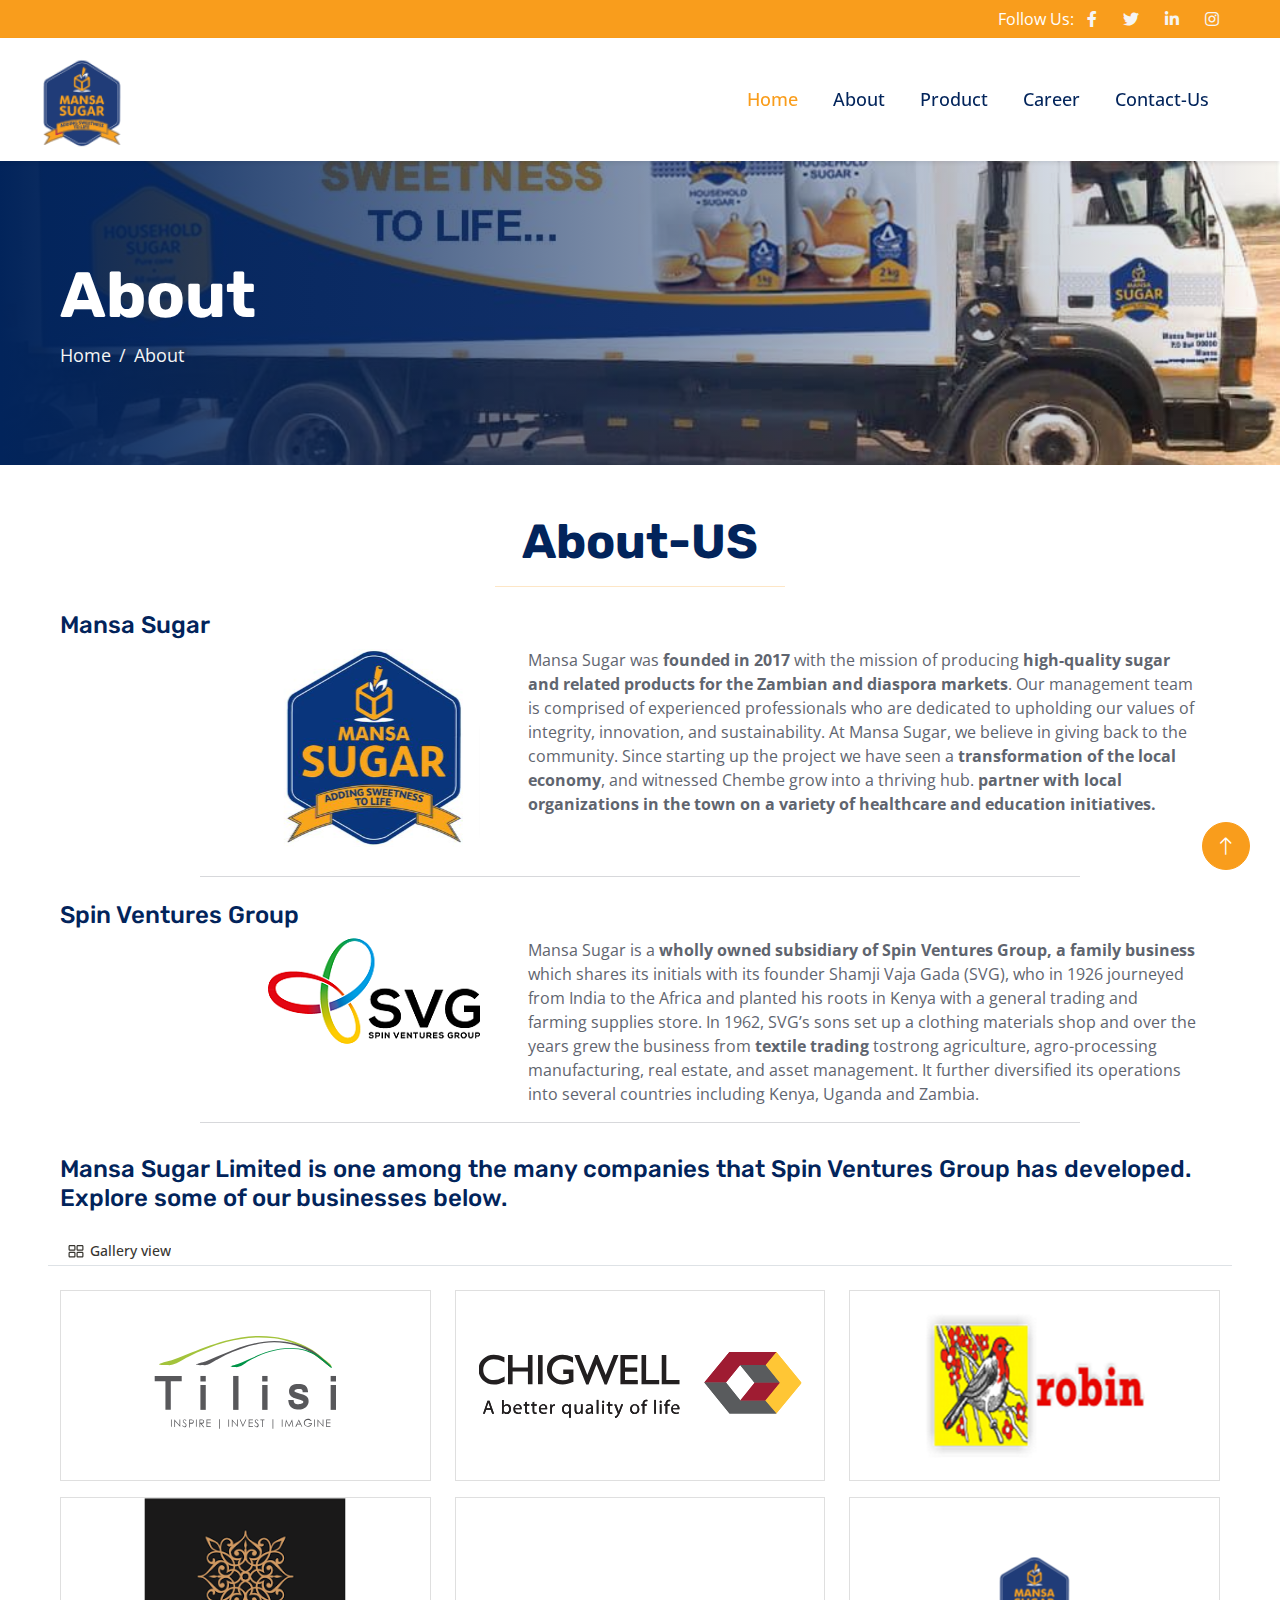
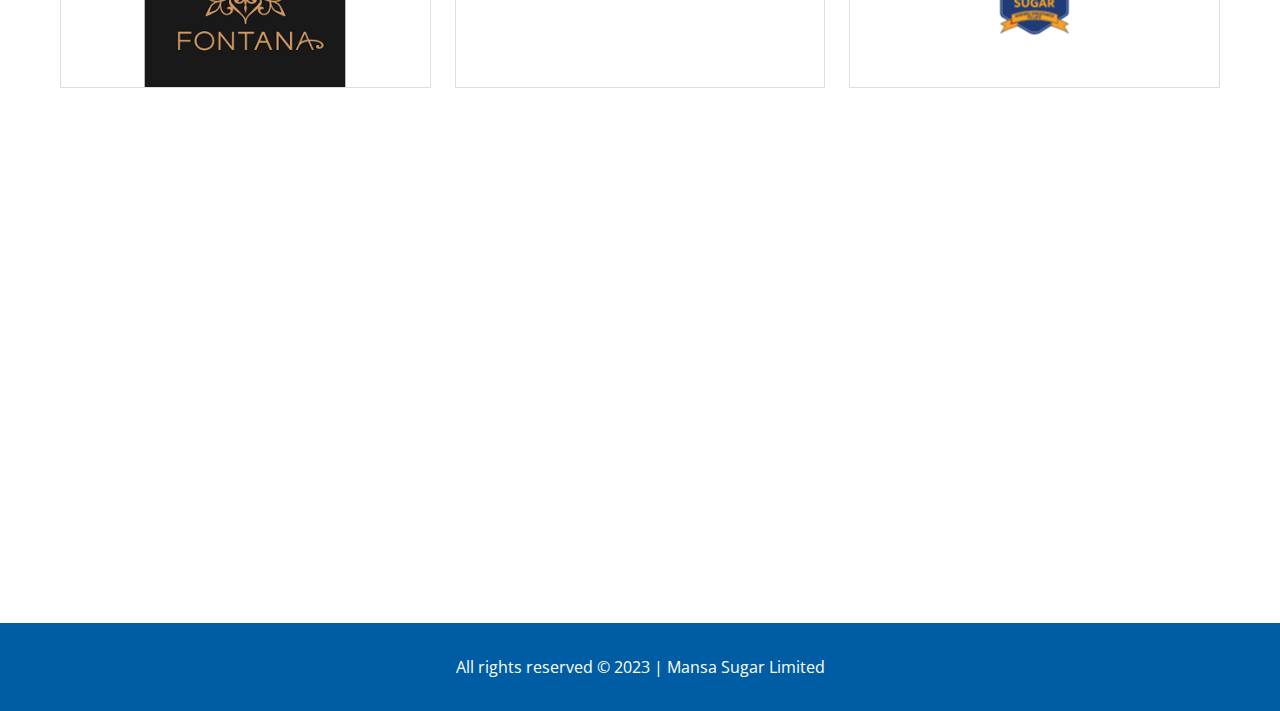
==== commit 2747184c: "new update" ====
--- a/about.html
+++ b/about.html
@@ -8,7 +8,8 @@
     <meta content="" name="description" />
 
     <!-- Favicon -->
-    <link href="img/favicon.ico" rel="icon" />
+    <link rel="icon" href="img/favicon/favicon.ico" type="image/x-icon">
+
 
     <!-- Google Web Fonts -->
     <link rel="preconnect" href="https://fonts.googleapis.com" />
@@ -42,10 +43,10 @@
   <body>
     <!-- Topbar Start -->
     <div
-      class="container-fluid bg-warning ps-5 pe-0 d-none d-lg-block sticky-top"
+      class="container-fluid ps-5 pe-0 d-none d-lg-block sticky-top" 
     >
       <div class="row gx-0">
-        <div class="col-lg-6 ps-5 text-start">
+        <div class="col-lg-12 ps-5 text-end px-5">
           <div class="h-100 d-inline-flex align-items-center text-white">
             <span>Follow Us:</span>
             <a
@@ -68,9 +69,10 @@
             ></a>
           </div>
         </div>
-        <div class="col-md-6 text-center text-lg-end">
+
+        <!-- <div class="col-md-6 text-center text-lg-end">
           <div
-            class="position-relative d-inline-flex align-items-center bg-primary text-white top-shape px-5"
+            class="position-relative d-inline-flex align-items-center text-white top-shape px-5"
           >
             <div class="me-3 pe-3 border-end py-2">
               <p class="m-0">
@@ -84,10 +86,11 @@
               </p>
             </div>
           </div>
-        </div>
+        </div> -->
       </div>
     </div>
     <!-- Topbar End -->
+ 
     <!-- navbar section -->
     <nav
       class="navbar navbar-expand-lg navbar-light bg-white p-2 shadow-sm sticky-top"
@@ -287,7 +290,7 @@
           >
         </div>
 
-         <div class="row py-3 border-top">
+         <!-- <div class="row py-3 border-top">
           <div class="col-md-4 d-flex align-items-stretch py-2">
             <div class="img-thumbnail card w-100">
               <a href="/w3images/lights.jpg" target="_blank">
@@ -305,42 +308,92 @@
               </a>
             </div>
           </div>
-          <div class="col-md-4 d-flex align-items-stretch py-2">
-            <div class="img-thumbnail card w-100">
-              <a href="/w3images/lights.jpg" target="_blank">
+        
+
+
+         
+          
+        </div> -->
+
+
+        <div class="row py-3 border-top">
+          <div class="col-md-4 d-flex align-items-stretch py-2">
+            <div class="img-thumbnail card w-100 gallery-item">
+              <a href="https://tilisi.co.ke/" >
                 <img
                   class="mx-auto d-block"
                   src="img/gallary/g1-plc-logo.svg"
                   alt="Lights"
                 />
-                <div class="caption">
-                  <p>
-                    Lorem ipsum donec id elit non mi porta gravida at eget
-                    metus.
-                  </p>
-                </div>
-              </a>
-            </div>
-          </div>
-          <div class="col-md-4 d-flex align-items-stretch py-2">
-            <div class="img-thumbnail card w-100">
-              <a href="/w3images/lights.jpg" target="_blank">
+              </a>
+            </div>
+          </div>
+          <!-- Repeat for other images -->
+
+
+          <div class="col-md-4 d-flex align-items-stretch py-2">
+            <div class="img-thumbnail card w-100 gallery-item">
+              <a href="https://www.chigwellholdings.com/">
                 <img
                   class="mx-auto d-block"
-                  src="img/gallary/g1-plc-logo.svg"
-                  alt="Lights"
-                />
-                <div class="caption">
-                  <p>
-                    Lorem ipsum donec id elit non mi porta gravida at eget
-                    metus.
-                  </p>
-                </div>
-              </a>
-            </div>
-          </div> 
-          
-        </div>
+                  src="img/gallary/g2-plc-logo.svg"
+                  alt="Lights"
+                />
+              </a>
+            </div>
+          </div>
+
+
+          <div class="col-md-4 d-flex align-items-stretch py-2">
+            <div class="img-thumbnail card w-100 gallery-item">
+              <a href="https://spinknit.biz/">
+                <img
+                  class="mx-auto d-block"
+                  src="img/gallary/g3-plc-logo.png"
+                  alt="Lights"
+                />
+              </a>
+            </div>
+          </div>
+
+          <div class="col-md-4 d-flex align-items-stretch py-2">
+            <div class="img-thumbnail card w-100 gallery-item">
+              <a href="http://fontana.co.ke/">
+                <img
+                  class="mx-auto d-block"
+                  src="img/gallary/g4-plc-logo.png"
+                  alt="Lights"
+                />
+              </a>
+            </div>
+          </div>
+
+          <div class="col-md-4 d-flex align-items-stretch py-2">
+            <div class="img-thumbnail card w-100 gallery-item">
+              <a href="">
+                <!-- <img
+                  class="mx-auto d-block"
+                  src="img/gallary/g2-plc-logo.svg"
+                  alt="Lights"
+                /> -->
+              </a>
+            </div>
+          </div>
+
+          <div class="col-md-4 d-flex align-items-stretch py-2">
+            <div class="img-thumbnail card w-100 gallery-item">
+              <a href="http://mansasugar/">
+                <img
+                  class="mx-auto d-block"
+                  src="img/logo.png"
+                  alt="Lights"
+                />
+              </a>
+            </div>
+          </div>
+
+        </div>
+        
 
   
         </div>
@@ -352,88 +405,102 @@
     <!-- end second about -->
 
     <!-- Footer Start -->
-    <div
-      class="container-fluid bg-dark footer mt-5 py-5 wow fadeIn"
-      data-wow-delay="0.1s"
-      style="visibility: visible; animation-delay: 0.1s; animation-name: fadeIn"
-    >
-      <div class="container py-5">
-        <div class="row g-5">
-          <div class="col-lg-3 col-md-6">
-            <h5 class="text-white mb-4">Our Office</h5>
-            <p class="mb-2">
-              <i class="fa fa-map-marker-alt me-3"></i>Mansa Sugar Limited.
-              Chembe, Mansa, Luapula Province, Zambia.
-            </p>
-            <p class="mb-2">
-              <i class="fa fa-phone-alt me-3"></i> +260 962377783
-            </p>
-            <p class="mb-2">
-              <i class="fa fa-envelope me-3"></i>customercare@mansasugar.com
-            </p>
-            <div class="d-flex pt-3">
-              <a
-                class="btn btn-square btn-primary rounded-circle me-2"
-                href="https://www.instagram.com/mansasugarlimited/"
-                ><i class="fab fa-instagram"></i
-              ></a>
-              <a
-                class="btn btn-square btn-primary rounded-circle me-2"
-                href="https://www.facebook.com/mansasugar/"
-                ><i class="fab fa-facebook-f"></i
-              ></a>
-              <a class="btn btn-square btn-primary rounded-circle me-2" href=""
-                ><i class="fab fa-youtube"></i
-              ></a>
-              <a
-                class="btn btn-square btn-primary rounded-circle me-2"
-                href="https://www.linkedin.com/company/mansa-sugar-limited"
-                ><i class="fab fa-linkedin-in"></i
-              ></a>
-            </div>
-          </div>
-          <div class="col-lg-3 col-md-6">
-            <h5 class="text-white mb-4">Quick Links</h5>
-            <a class="btn btn-link" href="">About Us</a>
-            <a class="btn btn-link" href="">Contact Us</a>
-            <a class="btn btn-link" href="">Our Services</a>
-            <a class="btn btn-link" href="">Terms &amp; Condition</a>
-            <a class="btn btn-link" href="">Support</a>
-          </div>
-          <div class="col-lg-3 col-md-6">
-            <h5 class="text-white mb-4">Business Hours</h5>
-            <p class="mb-1">Monday - Friday</p>
-            <h6 class="text-light">09:00 am - 07:00 pm</h6>
-            <p class="mb-1">Saturday</p>
-            <h6 class="text-light">09:00 am - 12:00 pm</h6>
-            <p class="mb-1">Sunday</p>
-            <h6 class="text-light">Closed</h6>
-          </div>
-          <div class="col-lg-3 col-md-6">
-            <h5 class="text-white mb-4">Newsletter</h5>
-            <p>Dolor amet sit justo amet elitr clita ipsum elitr est.</p>
-            <div class="position-relative w-100">
-              <input
-                class="form-control bg-transparent w-100 py-3 ps-4 pe-5"
-                type="text"
-                placeholder="Your email"
-              />
-              <button
-                type="button"
-                class="btn btn-primary py-2 position-absolute top-0 end-0 mt-2 me-2"
-              >
-                SignUp
-              </button>
-            </div>
-          </div>
-        </div>
-      </div>
-    </div>
+    <section id="footers">
+      <div
+        class="container-fluid bg-dark footer mt-5 py-5 wow fadeIn"
+        data-wow-delay="0.1s"
+        style="
+          visibility: visible;
+          animation-delay: 0.1s;
+          animation-name: fadeIn;
+        "
+      >
+        <div class="container py-5 text-white">
+          <div class="row g-5">
+            <div class="col-lg-3 col-md-6 text-white">
+              <h5 class="text-white mb-4">Our Office</h5>
+              <p class="mb-2 text-white">
+                <i class="fa fa-map-marker-alt me-3 text-white"></i>Mansa Sugar Limited.
+                Chembe, Mansa, Luapula Province, Zambia.
+              </p>
+              <p class="mb-2 text-white">
+                <i class="fa fa-phone-alt me-3 text-white"></i> +260 962377783
+              </p>
+              <p class="mb-2 text-white">
+                <i class="fa fa-envelope me-3 text-white"></i>customercare@mansasugar.com
+              </p>
+              <div class="d-flex pt-3">
+                <a
+                  class="btn btn-square btn-primary rounded-circle me-2"
+                  href="https://www.instagram.com/mansasugarlimited/"
+                  ><i class="fab fa-instagram"></i
+                ></a>
+                <a
+                  class="btn btn-square btn-primary rounded-circle me-2"
+                  href="https://www.facebook.com/mansasugar/"
+                  ><i class="fab fa-facebook-f"></i
+                ></a>
+                <a
+                  class="btn btn-square btn-primary rounded-circle me-2"
+                  href=""
+                  ><i class="fab fa-youtube"></i
+                ></a>
+                <a
+                  class="btn btn-square btn-primary rounded-circle me-2"
+                  href="https://www.linkedin.com/company/mansa-sugar-limited"
+                  ><i class="fab fa-linkedin-in"></i
+                ></a>
+              </div>
+            </div>
+            <div class="col-lg-3 col-md-6 text-white">
+              <h5 class="text-white mb-4">Quick Links</h5>
+              <a class="btn btn-link text-white" href="">About Us</a>
+              <a class="btn btn-link text-white" href="">Contact Us</a>
+              <a class="btn btn-link text-white" href="">Our Services</a>
+              <a class="btn btn-link text-white" href="">Terms &amp; Condition</a>
+              <a class="btn btn-link text-white" href="">Support</a>
+            </div>
+            <div class="col-lg-3 col-md-6 text-white">
+              <h5 class="text-white mb-4">Business Hours</h5>
+              <p class="mb-1 text-white">Monday - Friday</p>
+              <h6 class="text-light text-white">09:00 am - 07:00 pm</h6>
+              <p class="mb-1 text-white">Saturday</p>
+              <h6 class="text-light">09:00 am - 12:00 pm</h6>
+              <p class="mb-1 text-white">Sunday</p>
+              <h6 class="text-light text-white">Closed</h6>
+            </div>
+            <div class="col-lg-3 col-md-6">
+              <h5 class="text-white mb-4">Newsletter</h5>
+              <p class="text-white">Dolor amet sit justo amet elitr clita ipsum elitr est.</p>
+              <div class="position-relative w-100">
+                <input
+                  class="form-control  w-100 py-3 ps-4 pe-5 text-white"
+                  type="text"
+                  placeholder="Your email"
+                />
+                <button
+                  type="button"
+                  class="btn btn-primary py-2 position-absolute top-0 end-0 mt-2 me-2"
+                >
+                  SignUp
+                </button>
+              </div>
+            </div>
+          </div>
+        </div>
+      </div>
+    </section>
     <!-- Footer End -->
 
-    <!-- Copyright Start -->
-
-    <!-- Copyright End -->
+    <!-- start copyright -->
+    <section class="copyright">
+      <div class=" bg-dark py-3">
+        <p class="text-center text-white py-3" style="margin-bottom: auto;">
+          All rights reserved © 2023 | Mansa Sugar Limited        </p>
+      </div>
+    </section>
+
+    <!-- copyright end -->
     <!-- Back to Top -->
     <a
       href="#"
--- a/css/style.css
+++ b/css/style.css
@@ -1,11 +1,18 @@
 /********** Template CSS **********/
 :root {
-  --primary: #ffd700;
-  --secondary: #5f656f;
+  --primary: #f99d1c;
+  --secondary: #005da4;
   --light: #f5f5f5;
   --dark: #02245b;
 }
 
+.sticky-top {
+  background: var(--primary);
+}
+
+.top-shape {
+  background: var(--secondary);
+}
 .back-to-top {
   position: fixed;
   display: none;
@@ -223,6 +230,14 @@
   z-index: 1;
 }
 
+.carousel-caption h1 {
+  color: var(--light);
+}
+
+.carousel-caption a:hover {
+  background: var(--primary);
+}
+
 .carousel-control-prev,
 .carousel-control-next {
   width: 15%;
@@ -257,7 +272,7 @@
       rgba(2, 36, 91, 1) 0%,
       rgba(2, 36, 91, 0) 100%
     ),
-    url(../img/carousel-2.jpg) center center no-repeat;
+    url(../img/fb/carsousel-4.jpg) center center no-repeat;
   background-size: cover;
 }
 
@@ -275,7 +290,7 @@
 .facts {
   position: relative;
   margin: 6rem 0;
-  background: #000;
+  background: var(--secondary);
 }
 
 .facts .border {
@@ -382,7 +397,7 @@
   font-size: 30px;
   font-weight: normal;
   color: #ffffff;
-  background: #000000;
+  background: var(--secondary);
   opacity: 1;
 }
 
@@ -481,8 +496,8 @@
   display: flex;
   align-items: center;
   justify-content: center;
-  color: var(--secondary);
-  background: #ffffff;
+  color: var(--light);
+  background: var(--secondary);
   border: none;
   box-shadow: 0 0 45px rgba(0, 0, 0, 0.09);
   z-index: 2;
@@ -736,10 +751,15 @@
 }
 
 #contact {
-  background-color: #f6f8fa;
+  background-color: #faf9f6;
   padding-top: 5px;
   padding-bottom: 5px;
   box-shadow: 1px 1px 10px rgba(0, 0, 0, 0.2);
+}
+
+#contact h5,
+p {
+  color: var(--secondary);
 }
 
 /* @media only screen and (max-width: 768px) {
@@ -843,9 +863,13 @@
   margin-top: 0;
 }
 
+.job p {
+  color: var(--secondary);
+}
+
 .apply-button {
   display: inline-block;
-  background-color: #333;
+  background-color: var(--secondary);
   color: white;
   padding: 0.5em 1em;
   text-decoration: none;
@@ -853,7 +877,7 @@
 }
 
 .apply-button:hover {
-  background-color: #444;
+  background-color: var(--primary);
 }
 
 /* Responsive footer */
@@ -953,6 +977,7 @@
 }
 
 /* about page css */
+
 #about h6 {
   font-size: x-large;
 }
@@ -969,6 +994,12 @@
   .about {
     display: flex;
     flex-direction: column;
+  }
+}
+
+@media (max-width: 768px) {
+  .carousel {
+    margin-bottom: -80px;
   }
 }
 
@@ -986,3 +1017,26 @@
     margin-right: 200px;
   }
 }
+
+/* Gallary Image */
+.gallery-item {
+  position: relative;
+  overflow: hidden;
+  padding-bottom: 50%; /* Maintain a square aspect ratio */
+}
+
+.gallery-item img {
+  position: absolute;
+  top: 50%;
+  left: 50%;
+  transform: translate(-50%, -50%);
+  max-width: 100%;
+  max-height: 100%;
+  width: auto;
+  height: auto;
+}
+
+.caption-about {
+  text-align: center;
+  padding: 10px;
+}
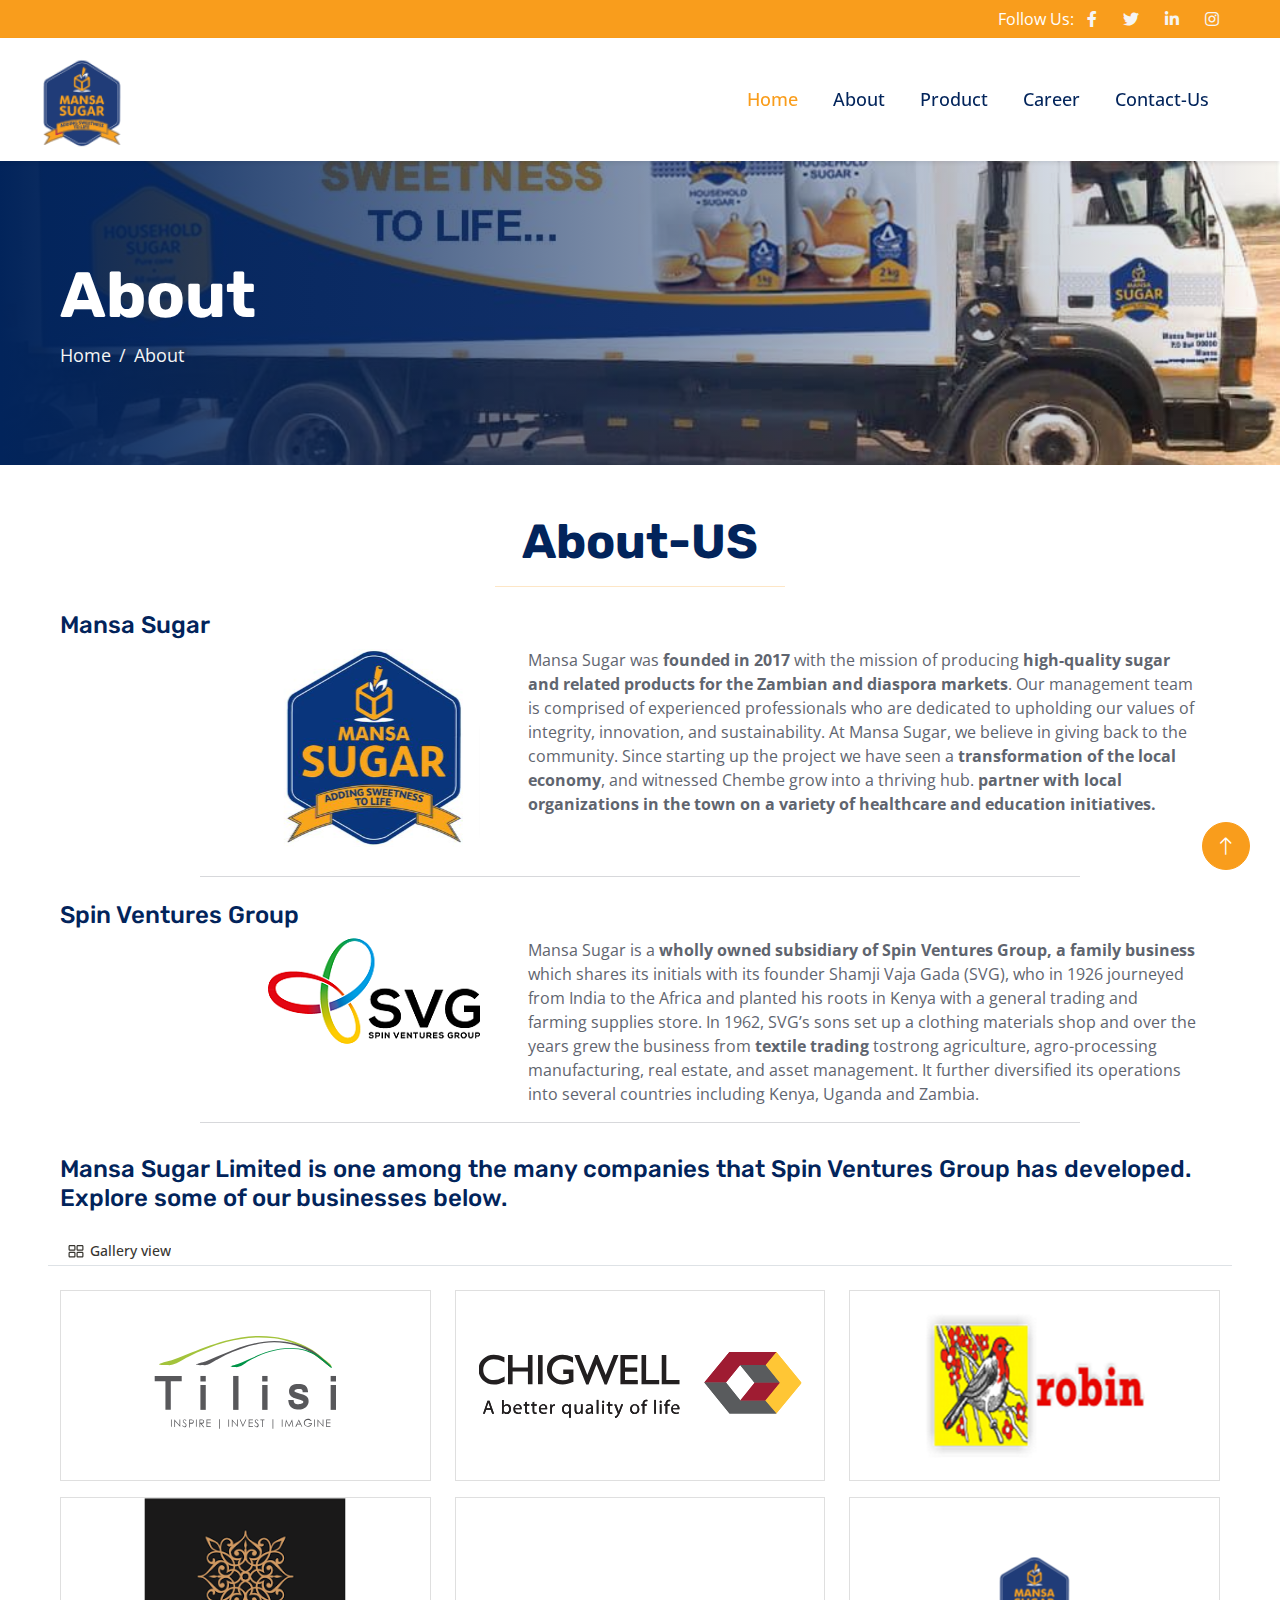
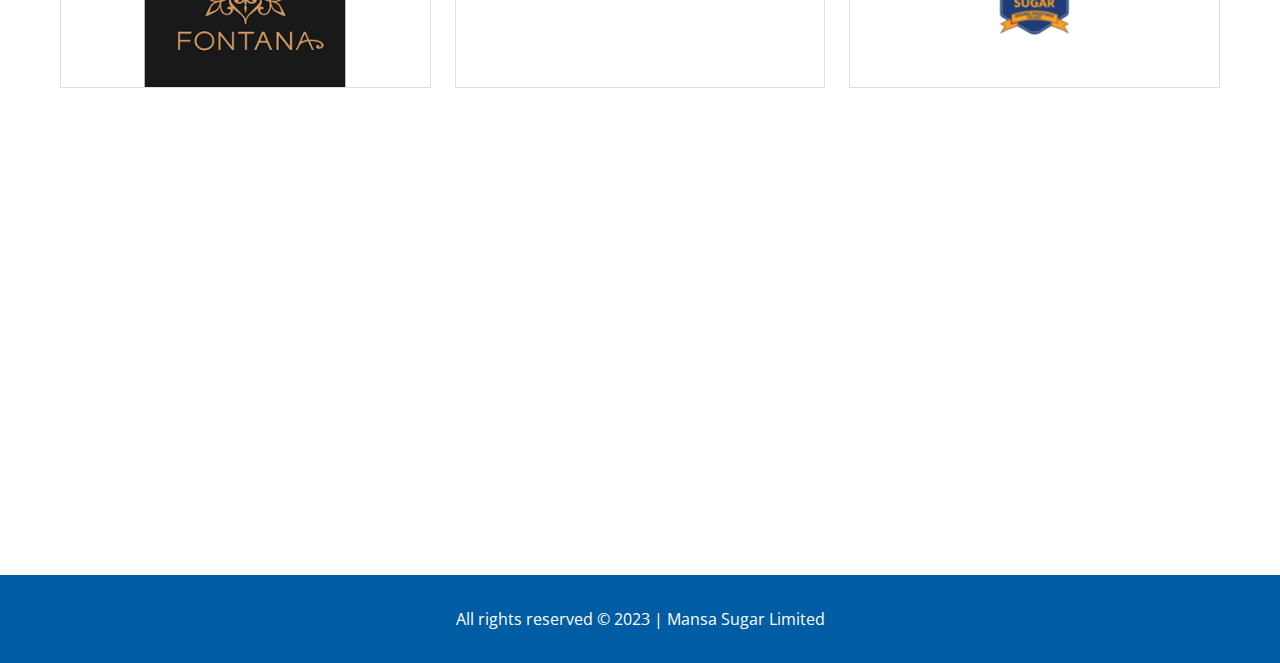
==== commit 1814a484: "footer updates" ====
--- a/about.html
+++ b/about.html
@@ -415,8 +415,8 @@
           animation-name: fadeIn;
         "
       >
-        <div class="container py-5 text-white">
-          <div class="row g-5">
+      <div class="row g-5 container-fluid">
+        <div class="row g-5">
             <div class="col-lg-3 col-md-6 text-white">
               <h5 class="text-white mb-4">Our Office</h5>
               <p class="mb-2 text-white">
